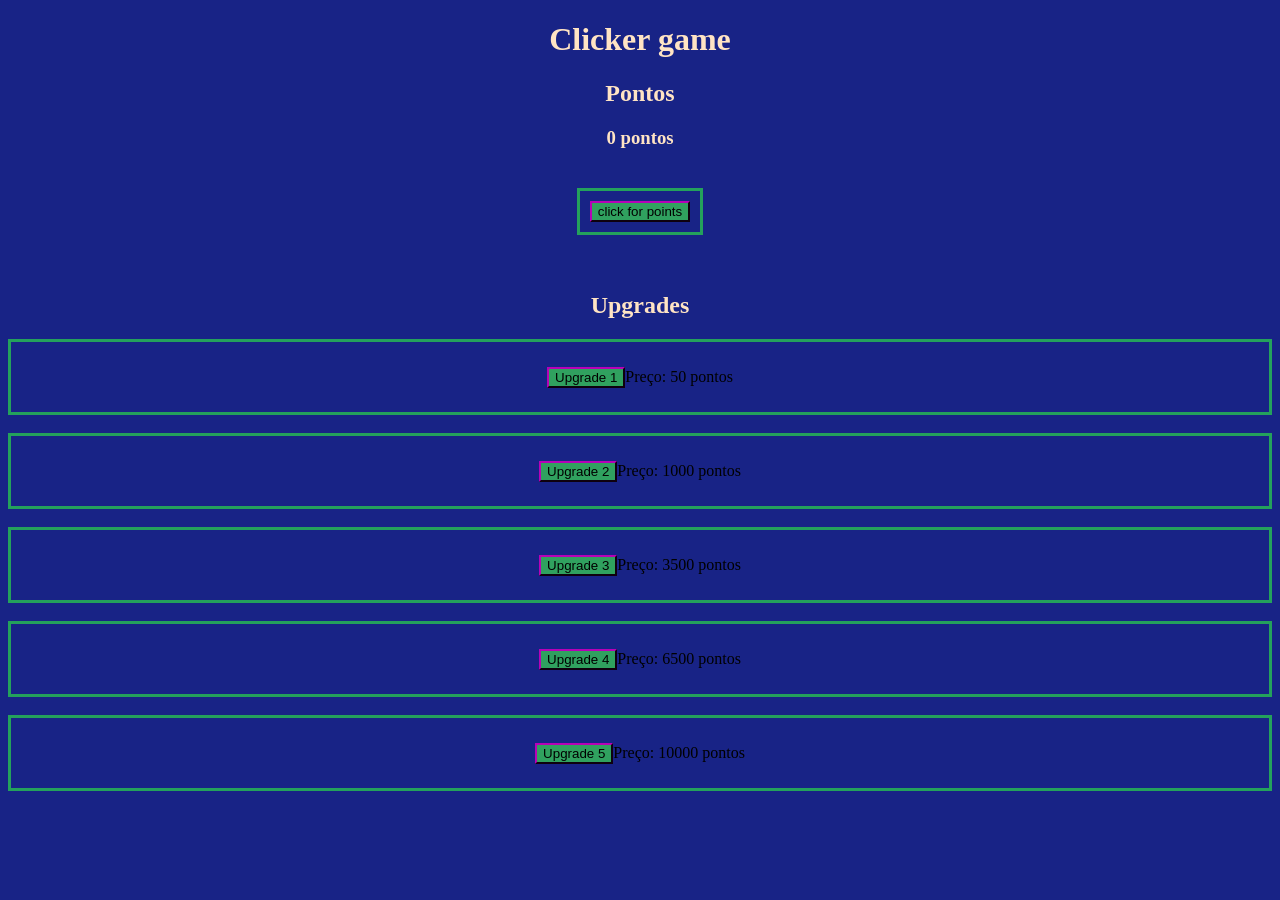
==== llll/index.html @ 835bf0e0 "ADA Da" ====
<!DOCTYPE html>
<html>
    <head>
        <link rel="stylesheet" href="style.css">
    
    </head>
    

<title>HTMl Tutorial</title>
<body>
    

<h1>Clicker game</h1>
<h2>Pontos</h2>
<h3>0 pontos</h3>
<div class="bbox">
 <div class="box" >
<button onclick="click()">click for points </button>
</div>
</div>
<br>
<h2>Upgrades</h2>

<div class="box" >
    <button onclick="click()">Upgrade 1 </button>

    <p> Preço: 50 pontos</p>
</div>

<br>

<div class="box" >
    <button onclick="click()">Upgrade 2 </button>
    <p> Preço: 1000 pontos</p>
</div>
</div>
<br>

<div class="box" >
    <button onclick="click()">Upgrade 3 </button>
    <p> Preço: 3500 pontos</p>
</div>

<br>

<div class="box" >
    <button onclick="click()">Upgrade 4 </button>
    <p> Preço: 6500 pontos</p>
</div>
</div>
<br>

<div class="box" >
    <button onclick="click()">Upgrade 5 </button>
    <p> Preço: 10000 pontos</p>
</div>








</body>
</html>
---- llll/style.css ----
body{
    background-color:rgb(24, 35, 134);
}

button{
background-color:rgb(48, 161, 95);
border-color: rgb(99, 1, 99);

}

h1 , h2, h3{
    color: bisque;
    text-align: center;
}

.box{
    align-items: center;
    display: flex;
    justify-content: center;
    padding: 10px;
    border: 3px solid rgb(36, 161, 92);

}
.bbox{
    display: flex;
    justify-content: center;
    width: 50%%;
   
    padding: 20px;
}
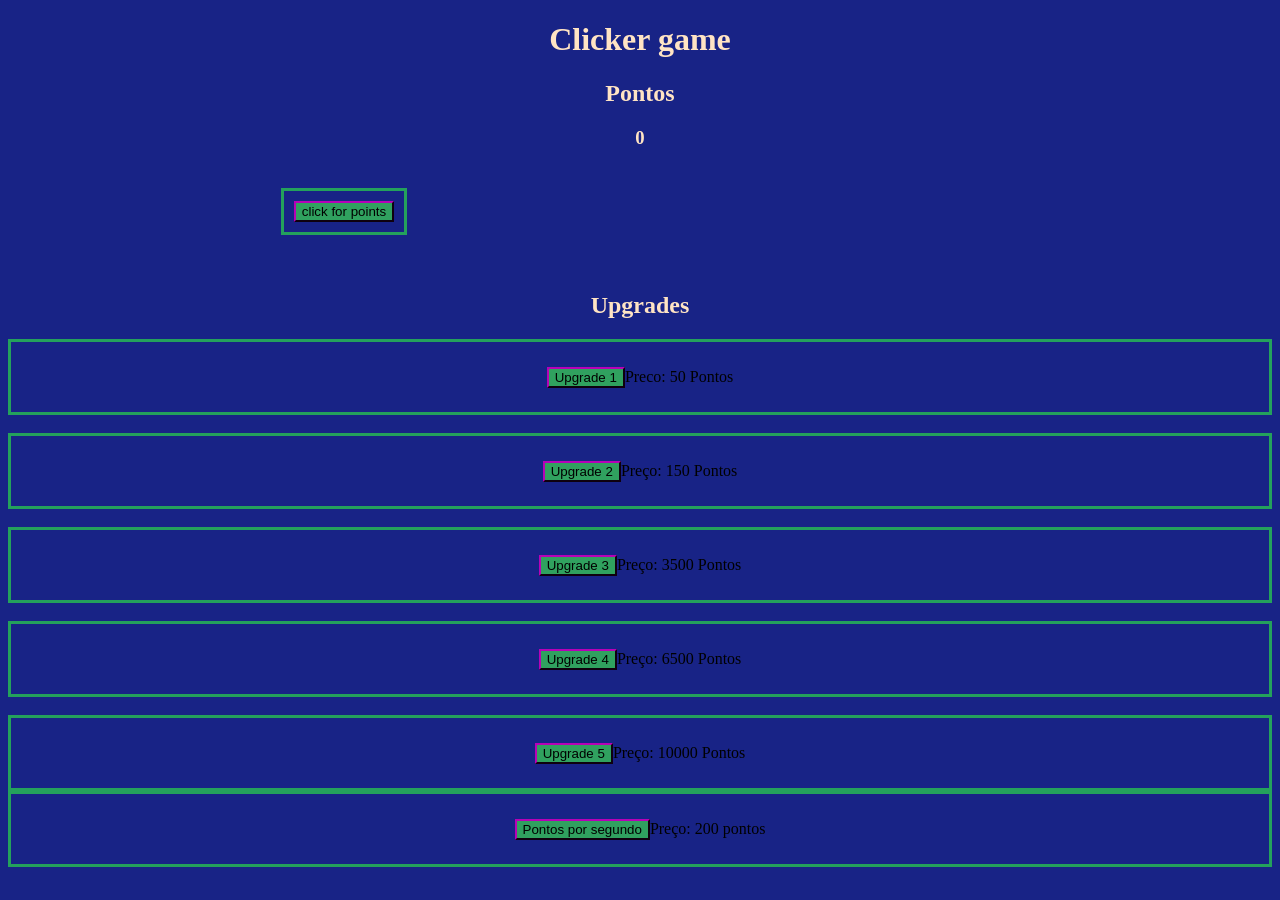
==== commit 1768a320: "wqAS ADSA" ====
--- a/llll/index.html
+++ b/llll/index.html
@@ -12,47 +12,54 @@
 
 <h1>Clicker game</h1>
 <h2>Pontos</h2>
-<h3>0 pontos</h3>
+
+
+<h3> <span id ="pontos">0</span> </h3>
 <div class="bbox">
  <div class="box" >
-<button onclick="click()">click for points </button>
+<button onclick="clicker()">click for points </button>
 </div>
 </div>
 <br>
 <h2>Upgrades</h2>
 
 <div class="box" >
-    <button onclick="click()">Upgrade 1 </button>
+    <button onclick="upgrade1()">Upgrade 1 </button>
 
-    <p> Preço: 50 pontos</p>
+    <p> Preco: <span id ="upgrade1preco">50</span> Pontos</p>
 </div>
 
 <br>
 
 <div class="box" >
-    <button onclick="click()">Upgrade 2 </button>
-    <p> Preço: 1000 pontos</p>
+    <button onclick="upgrade2()">Upgrade 2 </button>
+    <p> Preço: <span id ="upgrade2preco">150</span> Pontos</p>
 </div>
 </div>
 <br>
 
 <div class="box" >
-    <button onclick="click()">Upgrade 3 </button>
-    <p> Preço: 3500 pontos</p>
-</div>
+    <button onclick="upgrade3()">Upgrade 3 </button>
+<p> Preço: <span id ="upgrade3preco">3500</span> Pontos</p></div>
 
 <br>
 
 <div class="box" >
-    <button onclick="click()">Upgrade 4 </button>
-    <p> Preço: 6500 pontos</p>
-</div>
+   <button onclick="upgrade4()">Upgrade 4</button>
+<p> Preço: <span id ="upgrade4preco">6500</span> Pontos</p></div>
 </div>
 <br>
 
 <div class="box" >
-    <button onclick="click()">Upgrade 5 </button>
-    <p> Preço: 10000 pontos</p>
+    <button onclick="upgrade5()">Upgrade 5 </button>
+     
+   <p> Preço: <span id ="upgrade5preco">10000</span> Pontos</p>
+</div>
+
+<div class="box" >
+    <button onclick="comprarPontosPorSeg()">Pontos por segundo </button>
+     
+    <p> Preço: 200 pontos</p>
 </div>
 
 
@@ -60,7 +67,7 @@
 
 
 
-
+<script src="script.js"></script>
 
 </body>
 </html>
--- a/llll/style.css
+++ b/llll/style.css
@@ -24,7 +24,7 @@
 .bbox{
     display: flex;
     justify-content: center;
-    width: 50%%;
+    width: 50%;
    
     padding: 20px;
 }
